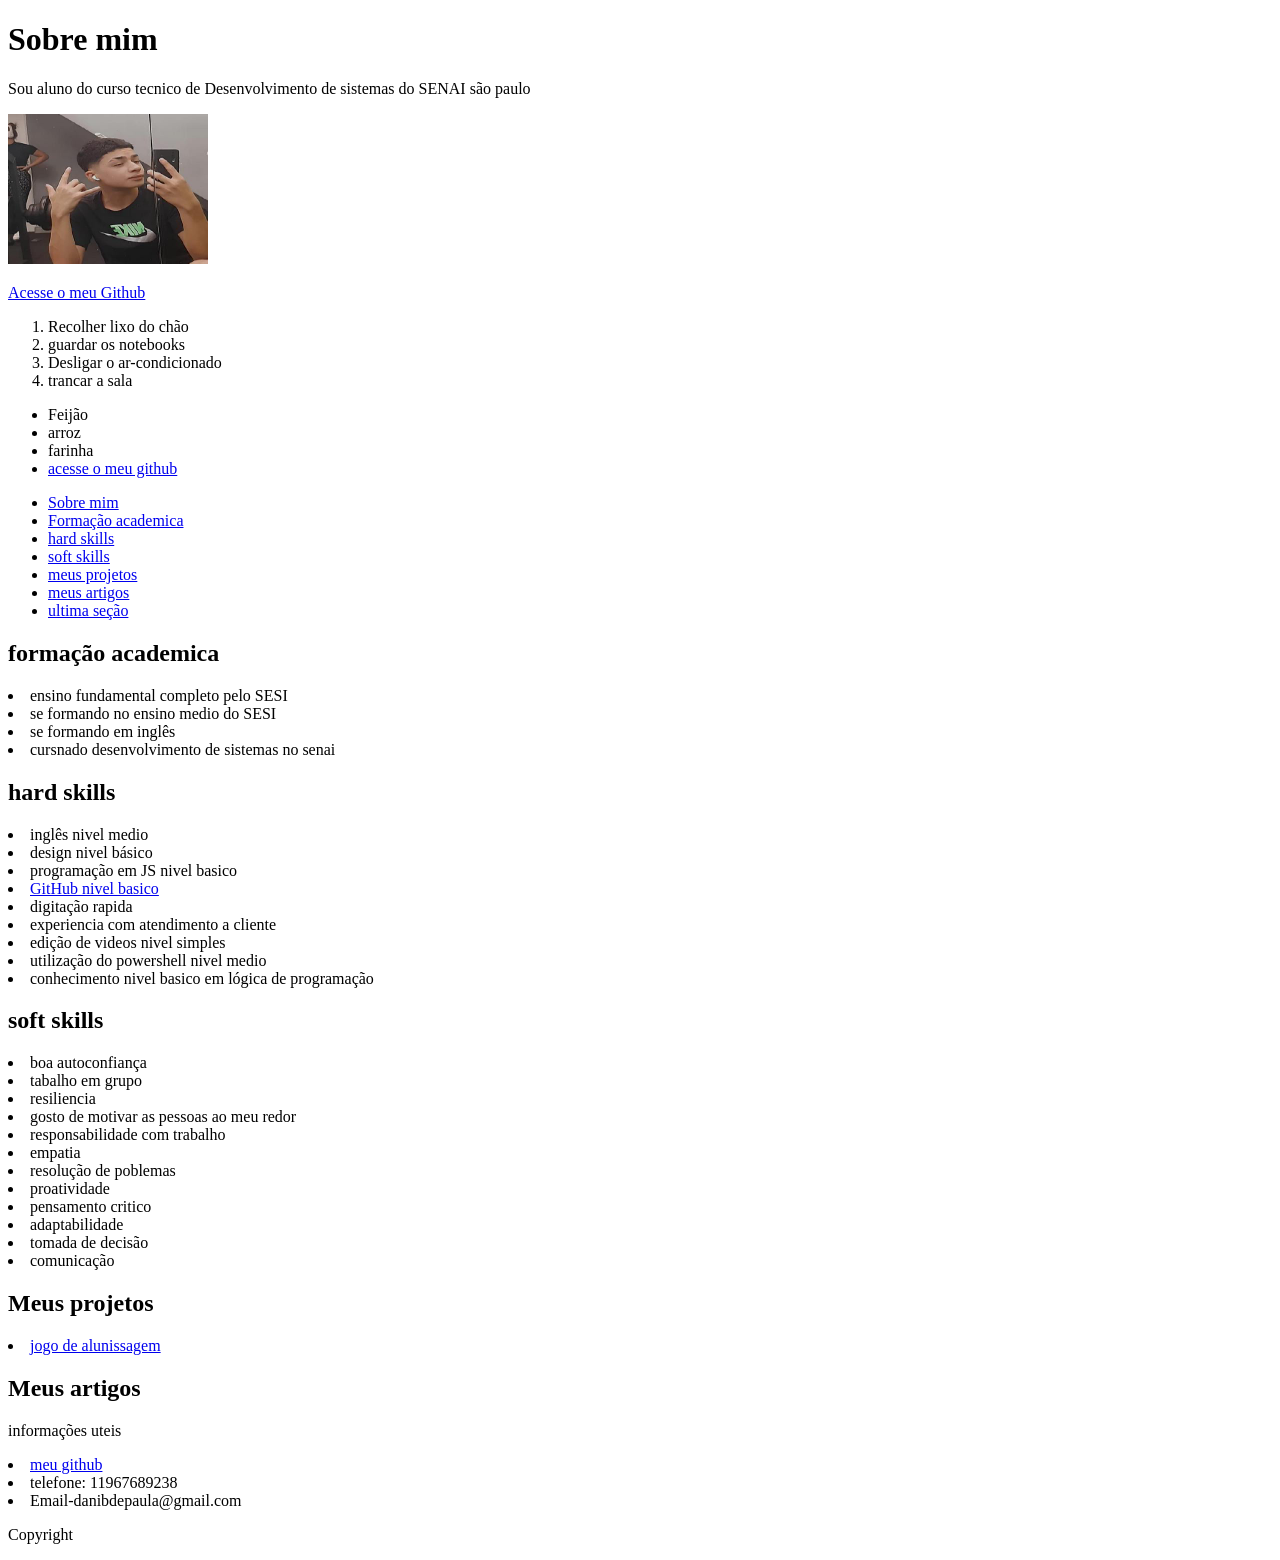
==== index.html @ 1cbd8af7 "Sobre-mim" ====
<!DOCTYPE html>
<html lang= "pt-br">
    <head>
        <!--meta informaçãoes sobre a pagina-->
        <meta charset="">
        <title>Sobre mim</title>
        <body>
           
        </body>
    </head>
     <!--HTML NÃO TEM PESCOÇO!-->
    <body>
       <h1>Sobre mim</h1>
       <p>Sou aluno do curso tecnico de Desenvolvimento de sistemas do SENAI são paulo</p>
       <img src="brt.jfif" alt="Foto de um homem branco
       bonito na academia" width="200" height="150" title="Foto de um homem branco
       bonito na academia">
       <p>
        <a href="https://github.com/DaniBarreto-dev/sobre-mi">Acesse o meu Github </a>
       </p>

       <!DOCTYPE html>
<html lang="pt-br">
<head>
    <meta charset="utf-8">
    <meta name="viewport" content=" "width=device-width, initial-scale="1.0">
    <title hidden>sobre mim</title>
    <!-- META INFORMAÇÕES SOBRE A PAGINA -->
</head>
<!-- HTML NÃO TEM PESCOÇO --> 

    <p>
        <a href="https://github.com/DaniBarreto-dev"></a>
    </p>

    <ol>
        <li>Recolher lixo do chão</li>
        <li>guardar os notebooks</li>
        <li>Desligar o ar-condicionado</li>
        <li>trancar a sala</li>
    </ol>

    <ul>
        <li>Feijão</li>
        <li>arroz</li>
        <li>farinha</li>
        <li>
            <a href="https://github.com/DaniBarreto-dev">acesse o meu github</a>
        </li>
    </ul>

    <header>
        <ul>
            <li><a href="#">Sobre mim</a></li>
            <li><a href="#">Formação academica</a></li>
            <li><a href="#">hard skills</a></li>
            <li><a href="#">soft skills</a></li>
            <li><a href="#">meus projetos</a></li>
            <li><a href="#">meus artigos</a></li>
            <li><a href="#">ultima seção</a></li>
        </ul>

    </header>

<section>
    <h2>formação academica</h2>
    <li>ensino fundamental completo pelo SESI</li>
    <li>se formando no ensino medio do SESI</li>
    <li>se formando em inglês</li>
    <li>cursnado desenvolvimento de sistemas no senai</li>
</section>

<section>
    <h2>hard skills</h2>
    <li>inglês nivel medio</li>
    <li>design nivel básico</li>
    <li>programação em JS nivel basico</li>
    <li><a href="https://github.com/DaniBarreto-dev">GitHub nivel basico</li></a>
    <li>digitação rapida</li>
    <li>experiencia com atendimento a cliente</li>
    <li>edição de videos nivel simples</li>
    <li>utilização do powershell nivel medio</li>
    <li>conhecimento nivel basico em lógica de programação</li>
</section>

<section>
    <h2>soft skills</h2>
    <li>boa autoconfiança</li>
    <li>tabalho em grupo</li>
    <li>resiliencia</li>
    <li>gosto de motivar as pessoas ao meu redor</li>
    <li>responsabilidade com trabalho</li>
    <li>empatia</li>
    <li>resolução de poblemas</li>
    <li>proatividade</li>
    <li>pensamento critico</li>
    <li>adaptabilidade</li>
    <li>tomada de decisão</li>
    <li>comunicação</li>
</section>

<section>
    <h2>Meus projetos</h2>
    <li><a href="https://github.com/DaniBarreto-dev">jogo de alunissagem</a> </li>
</section>

<section>
    <h2>Meus artigos</h2>
</section>

<section>
    <p>informações uteis</p>
    <li><a href="https://github.com/DaniBarreto-dev">meu github</a> </li>
    <li>telefone: 11967689238</li>
    <li>Email-danibdepaula@gmail.com</li>
    
    <p>Copyright</p>
</section>
</body>
</html>

    </body>
</html>
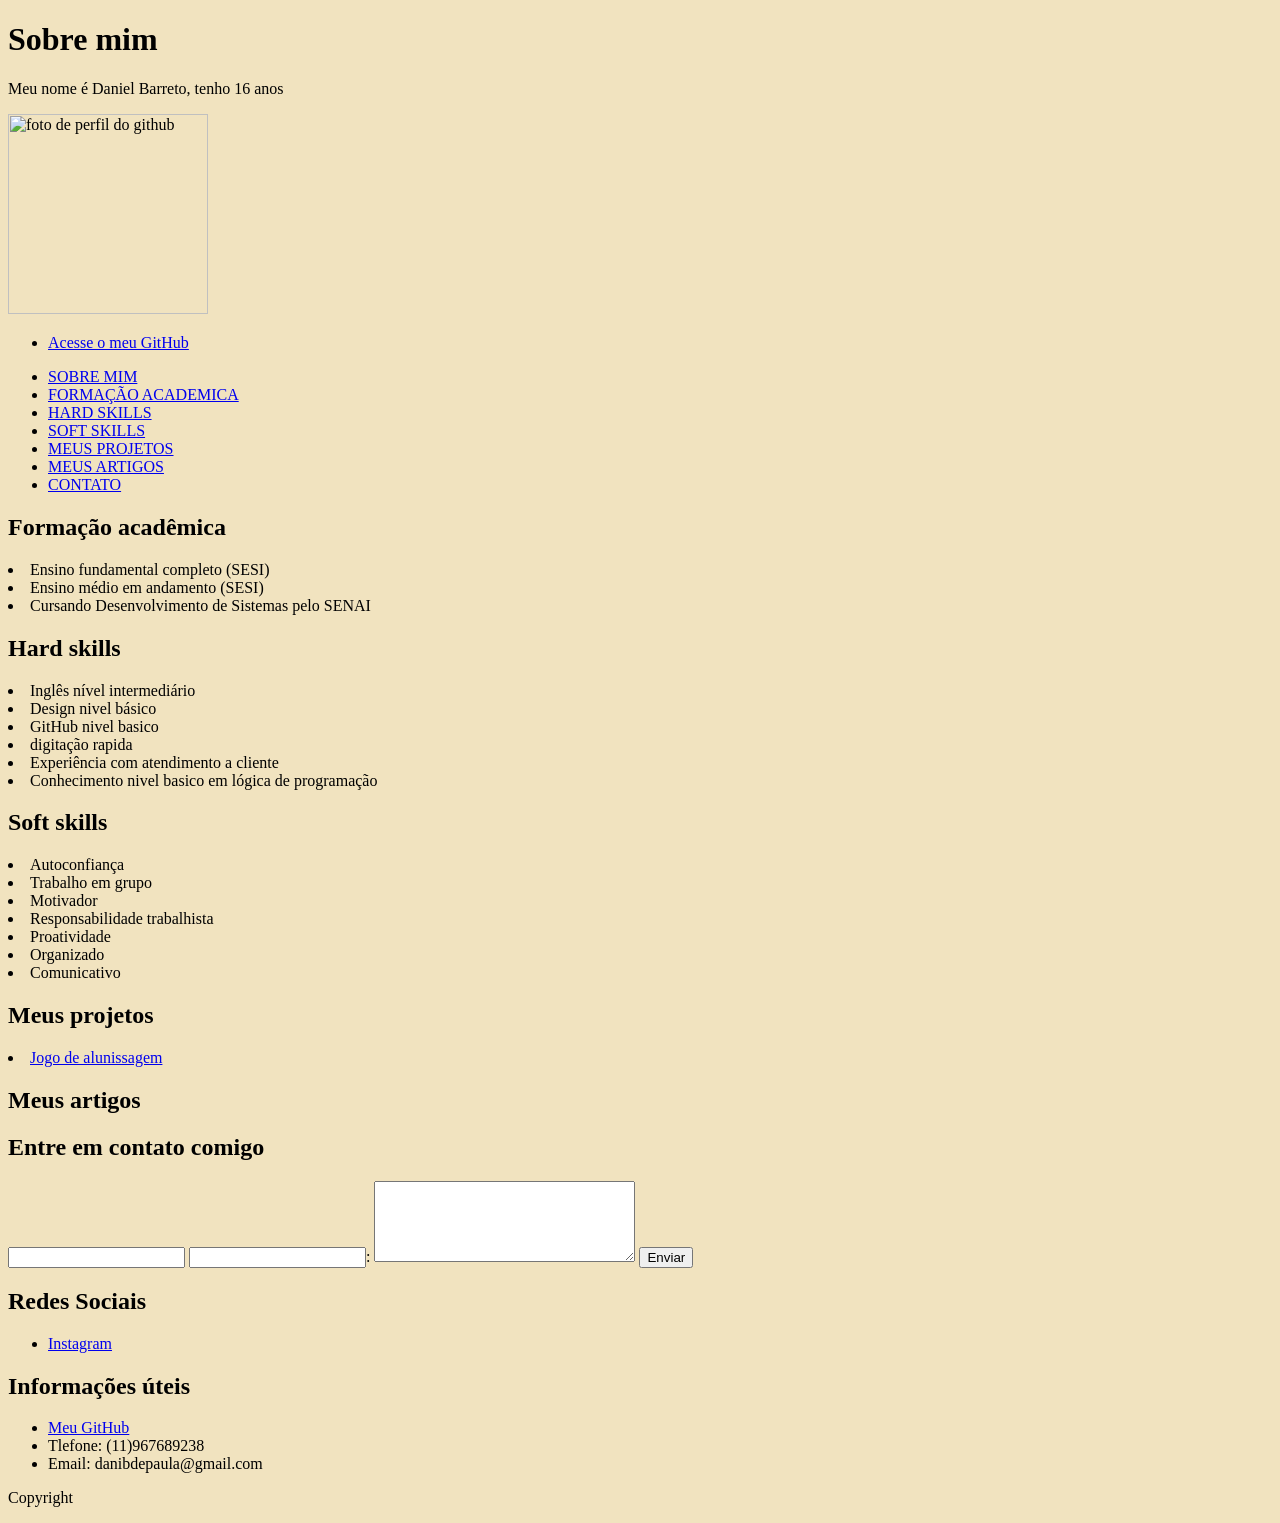
==== commit d4b8de00: "Commit" ====
--- a/index.html
+++ b/index.html
@@ -1,123 +1,132 @@
 <!DOCTYPE html>
-<html lang= "pt-br">
-    <head>
-        <!--meta informaçãoes sobre a pagina-->
-        <meta charset="">
-        <title>Sobre mim</title>
-        <body>
-           
-        </body>
-    </head>
-     <!--HTML NÃO TEM PESCOÇO!-->
-    <body>
-       <h1>Sobre mim</h1>
-       <p>Sou aluno do curso tecnico de Desenvolvimento de sistemas do SENAI são paulo</p>
-       <img src="brt.jfif" alt="Foto de um homem branco
-       bonito na academia" width="200" height="150" title="Foto de um homem branco
-       bonito na academia">
-       <p>
-        <a href="https://github.com/DaniBarreto-dev/sobre-mi">Acesse o meu Github </a>
-       </p>
-
-       <!DOCTYPE html>
 <html lang="pt-br">
 <head>
     <meta charset="utf-8">
     <meta name="viewport" content=" "width=device-width, initial-scale="1.0">
-    <title hidden>sobre mim</title>
+    <title hidden>Sobre Mim</title>
+
+    <style>
+
+        body {
+            background-color: rgb(241, 227, 191);
+        }
+
+        h2 {
+            color:rgb(0, 0, 0)
+        }
+        h1 {
+            color: black
+        }
+    </style>
+
+
     <!-- META INFORMAÇÕES SOBRE A PAGINA -->
 </head>
 <!-- HTML NÃO TEM PESCOÇO --> 
+<body>
+    <h1>Sobre mim</h1>
+    <!--code injected by live server-->
+
+    <p>Meu nome é Daniel Barreto, tenho 16 anos </p>
+
+    <img src=" 
+         alt="Foto de perfil do github" 
+         width="200" height="200" 
+         title="foto de perfil do github">
 
     <p>
-        <a href="https://github.com/DaniBarreto-dev"></a>
+        <a href="https://github.com/DaniBarreto-dev/"></a>
     </p>
 
-    <ol>
-        <li>Recolher lixo do chão</li>
-        <li>guardar os notebooks</li>
-        <li>Desligar o ar-condicionado</li>
-        <li>trancar a sala</li>
-    </ol>
 
     <ul>
-        <li>Feijão</li>
-        <li>arroz</li>
-        <li>farinha</li>
         <li>
-            <a href="https://github.com/DaniBarreto-dev">acesse o meu github</a>
+            <a href="https://github.com/DaniBarreto-dev/">Acesse o meu GitHub</a>
         </li>
     </ul>
 
     <header>
         <ul>
-            <li><a href="#">Sobre mim</a></li>
-            <li><a href="#">Formação academica</a></li>
-            <li><a href="#">hard skills</a></li>
-            <li><a href="#">soft skills</a></li>
-            <li><a href="#">meus projetos</a></li>
-            <li><a href="#">meus artigos</a></li>
-            <li><a href="#">ultima seção</a></li>
+            <li><a href="#">SOBRE MIM</a></li>
+            <li><a href="#">FORMAÇÃO ACADEMICA</a></li>
+            <li><a href="#">HARD SKILLS</a></li>
+            <li><a href="#">SOFT SKILLS</a></li>
+            <li><a href="#">MEUS PROJETOS</a></li>
+            <li><a href="#">MEUS ARTIGOS</a></li>
+            <li><a href="#">CONTATO</a></li>
         </ul>
 
     </header>
 
 <section>
-    <h2>formação academica</h2>
-    <li>ensino fundamental completo pelo SESI</li>
-    <li>se formando no ensino medio do SESI</li>
-    <li>se formando em inglês</li>
-    <li>cursnado desenvolvimento de sistemas no senai</li>
+    <h2>Formação acadêmica</h2>
+        <li>Ensino fundamental completo (SESI)</li>
+        <li>Ensino médio em andamento (SESI)</li>
+        <li>Cursando Desenvolvimento de Sistemas pelo SENAI</li>
 </section>
 
 <section>
-    <h2>hard skills</h2>
-    <li>inglês nivel medio</li>
-    <li>design nivel básico</li>
-    <li>programação em JS nivel basico</li>
-    <li><a href="https://github.com/DaniBarreto-dev">GitHub nivel basico</li></a>
-    <li>digitação rapida</li>
-    <li>experiencia com atendimento a cliente</li>
-    <li>edição de videos nivel simples</li>
-    <li>utilização do powershell nivel medio</li>
-    <li>conhecimento nivel basico em lógica de programação</li>
+    <h2>Hard skills</h2>
+        <li>Inglês nível intermediário</li>
+        <li>Design nivel básico</li>
+        <li>GitHub nivel basico</li>
+        <li>digitação rapida</li>
+        <li>Experiência com atendimento a cliente</li>
+        <li>Conhecimento nivel basico em lógica de programação</li>
 </section>
 
 <section>
-    <h2>soft skills</h2>
-    <li>boa autoconfiança</li>
-    <li>tabalho em grupo</li>
-    <li>resiliencia</li>
-    <li>gosto de motivar as pessoas ao meu redor</li>
-    <li>responsabilidade com trabalho</li>
-    <li>empatia</li>
-    <li>resolução de poblemas</li>
-    <li>proatividade</li>
-    <li>pensamento critico</li>
-    <li>adaptabilidade</li>
-    <li>tomada de decisão</li>
-    <li>comunicação</li>
+    <h2>Soft skills</h2>
+        <li>Autoconfiança</li>
+        <li>Trabalho em grupo</li>
+        <li>Motivador</li>
+        <li>Responsabilidade trabalhista</li>
+        <li>Proatividade</li>
+        <li>Organizado</li>
+        <li>Comunicativo</li>
 </section>
 
 <section>
     <h2>Meus projetos</h2>
-    <li><a href="https://github.com/DaniBarreto-dev">jogo de alunissagem</a> </li>
+    <li><a href="https://github.com/DaniBarreto-dev/">Jogo de alunissagem</a> </li>
 </section>
 
 <section>
     <h2>Meus artigos</h2>
 </section>
 
+<section id='contato'>
+    <h2>Entre em contato comigo</h2>
+    <form>
+        <input type="text"  name="nome">
+        <input type="email" name="email">:
+        <textarea name="mensagem" rows="5" cols="30"></textarea>
+        <input type="submit" value="Enviar">
+    </form>
+</section>
+
 <section>
-    <p>informações uteis</p>
-    <li><a href="https://github.com/DaniBarreto-dev">meu github</a> </li>
-    <li>telefone: 11967689238</li>
-    <li>Email-danibdepaula@gmail.com</li>
+    <h2>Redes Sociais</h2>
+    <ul>
+        <li><a href="https://www.instagram.com/dani.barreeto/">Instagram</a></li>
+        
+
+
+</section>
+
+<section>
+
+    <h2>Informações úteis</h2>
+
+    <ul>
+
+        <li><a href="https://github.com/artuubento/">Meu GitHub</a> </li>
+        <li>Tlefone: (11)967689238</li>
+        <li>Email: danibdepaula@gmail.com</li> 
     
+    </ul>
+</section>    
     <p>Copyright</p>
-</section>
+
 </body>
 </html>
-
-    </body>
-</html>
